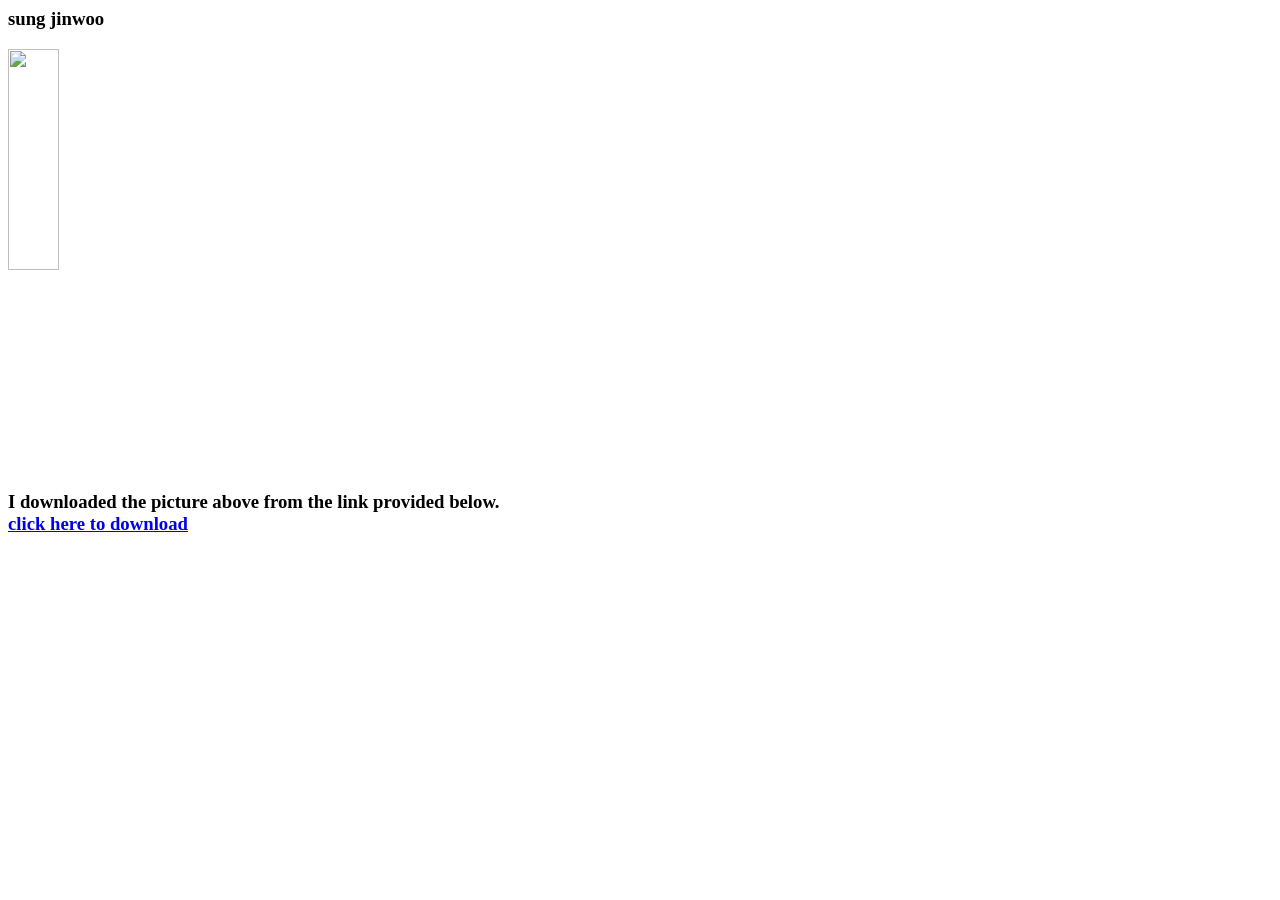
==== practical-02/img.html @ bd5dc56e "Create img.html" ====
<html>
    <head>
  <title>IMAGE AND HYPERLINK</title>
    </head>
<body>
<h3>sung jinwoo<h3>
<img src="C:\Users\Lenovo\Desktop\SONU work\sung-jinwoo.jpg" height="50%" width="20%"><br>

I downloaded the picture above from the link provided below.<br>
<a href="https://hdqwalls.com/wallpaper/1080x1920/sung-jin-woo-solo-leveling" target="_blank">click here to download
</a>
</body>
</html>
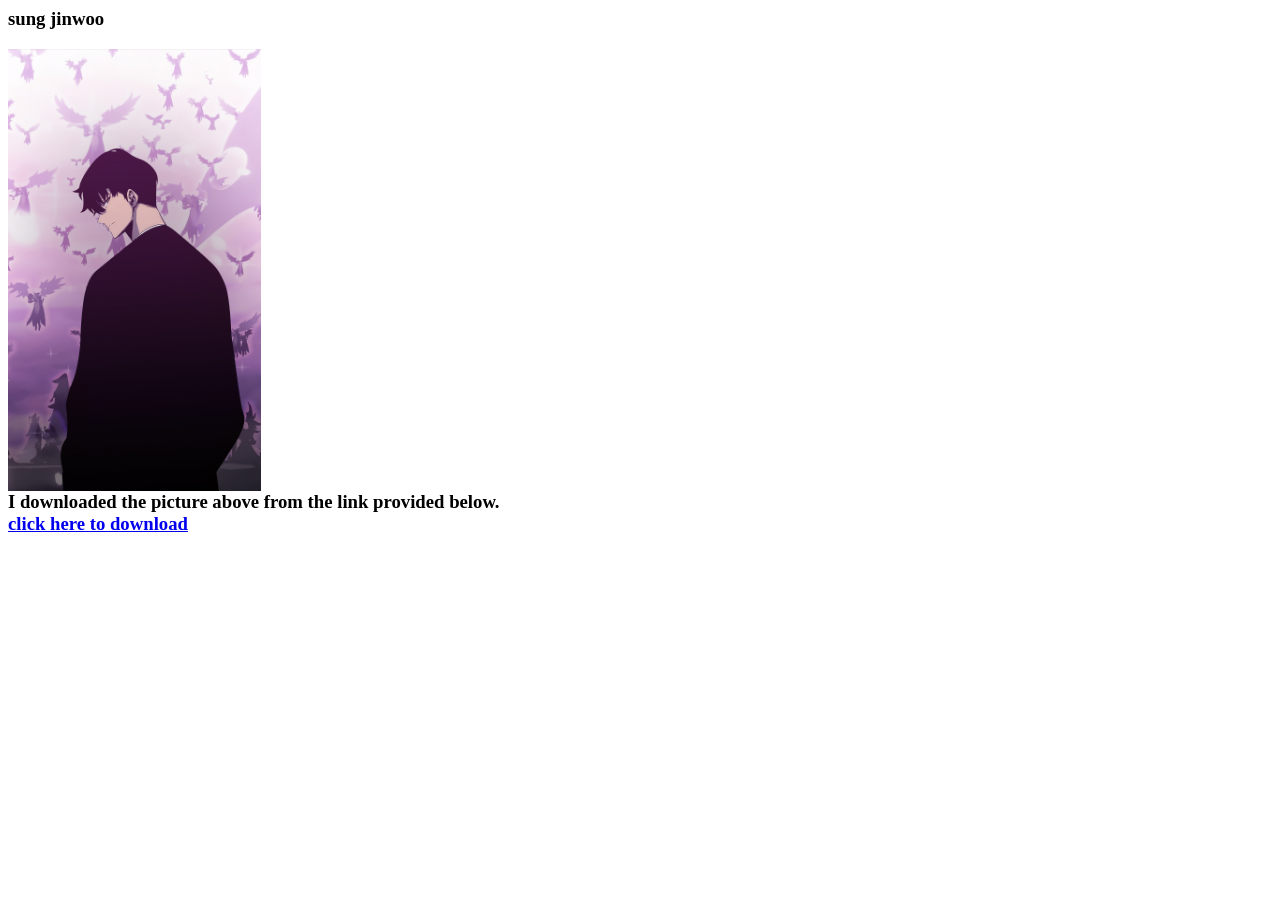
==== commit e954df1c: "Update img.html" ====
--- a/practical-02/img.html
+++ b/practical-02/img.html
@@ -4,7 +4,7 @@
     </head>
 <body>
 <h3>sung jinwoo<h3>
-<img src="C:\Users\Lenovo\Desktop\SONU work\sung-jinwoo.jpg" height="50%" width="20%"><br>
+<img src="../sung-jinwoo.jpg" height="50%" width="20%"><br>
 
 I downloaded the picture above from the link provided below.<br>
 <a href="https://hdqwalls.com/wallpaper/1080x1920/sung-jin-woo-solo-leveling" target="_blank">click here to download
